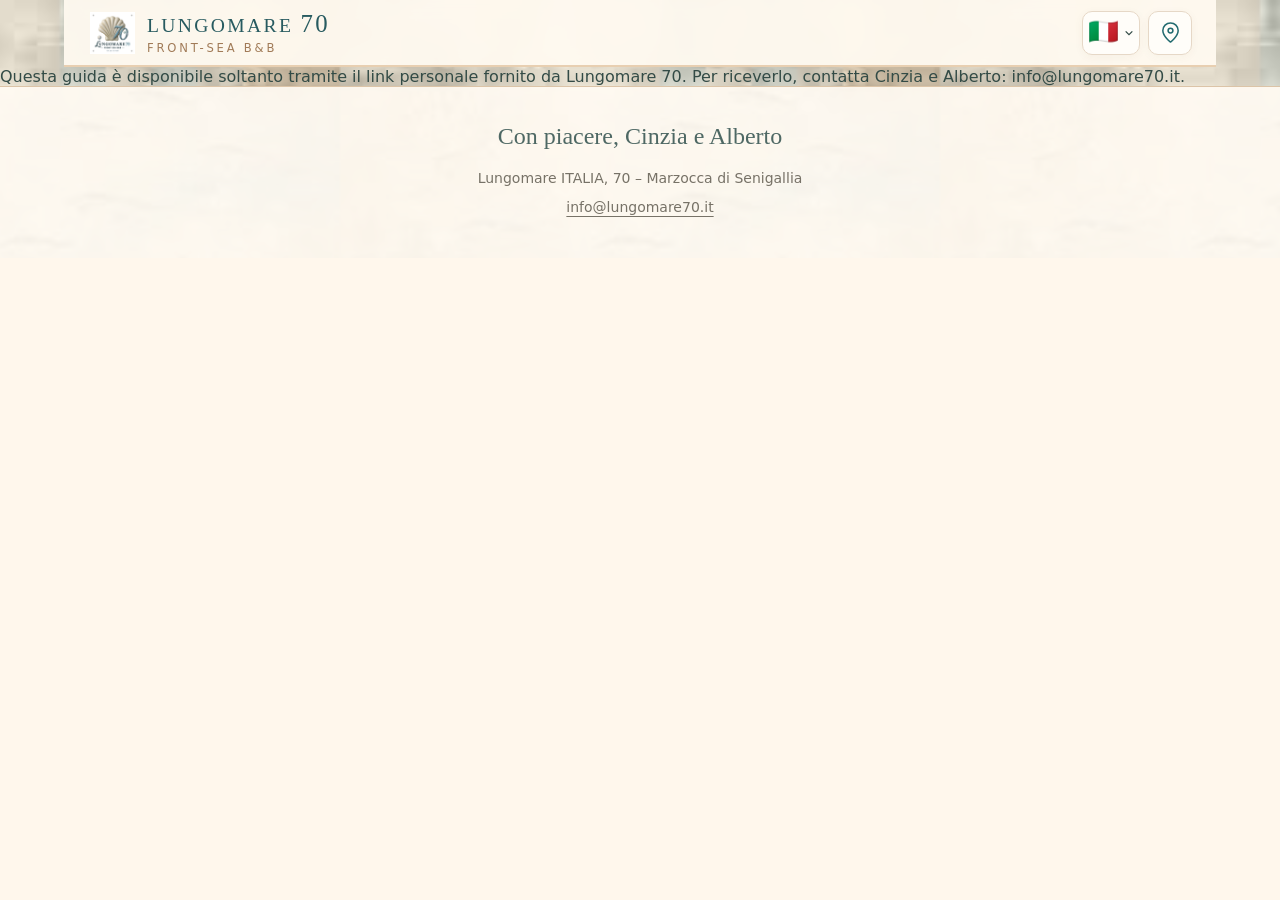
==== index.html @ 007cdc01 "Refresh non-clickable parking images in personalized guides" ====
<!doctype html>
<html lang="it">
<head>
<meta charset="utf-8">
<meta name="viewport" content="width=device-width,initial-scale=1">
<meta name="referrer" content="no-referrer">
<meta name="theme-color" content="#123f4a">
<meta name="description" content="La guida per il tuo soggiorno al B&B Lungomare 70, a Marzocca di Senigallia. Informazioni, camere e fotografie in dodici lingue.">
<title>Lungomare 70 · Guida ospiti</title>
<link rel="icon" href="assets/lungomare70-logo.svg?v=20261123" type="image/svg+xml">
<link rel="stylesheet" href="style.css?v=map-in-panel-20261123h">
<link rel="stylesheet" href="warm-coastal-20261123.css?v=1">
<link rel="stylesheet" href="warm-coastal-v2-20261123.css?v=2">
<script defer src="font-preview.js?v=20261124-font1"></script>
<script defer src="title-glass-preview.js?v=20261124-glass40"></script>
<script defer src="content.js"></script>
<script defer src="personal-cleaning-section-fixed-20261123.js?v=20261124-ja1"></script>
<script defer src="local-guide-color-icons-20261123.js?v=20261125-parking-noimageclick"></script>
<script defer src="restaurant-photos-20261123.js?v=partners1"></script>
<script defer src="romanian.js?v=20261124-ja1"></script>
<script defer src="czech.js?v=20261124-ja1"></script>
<script defer src="hungarian-bulgarian.js?v=20261124-ja1"></script>
<script defer src="japanese.js?v=20261124-ja1"></script>
<script defer src="stay-events.js?v=20261124-events4"></script>
<script defer src="app.js?v=20261125-breakfast1"></script>
<link rel="stylesheet" href="marine-theme.css?v=20261124-section-brand">
<link rel="stylesheet" href="crystal-buttons.css?v=20261124-glass40">
<link rel="stylesheet" href="stay-events.css?v=20261124-events2">
<link rel="stylesheet" href="breakfast-section.css?v=20261125-breakfast1">
</head>
<body>
<header class="topbar"><a class="brand" href="./" aria-label="Lungomare 70"><img src="assets/logo-sfondo-bianco-20261124.jpg" width="44" height="38" alt="Logo Lungomare 70"><span>LUNGOMARE <b>70</b><small>FRONT-SEA B&B</small></span></a><div class="header-actions"><label class="language" title="Lingua / Language"><span id="language-flag" aria-hidden="true">🇮🇹</span><svg class="language-chevron" viewBox="0 0 12 12" aria-hidden="true"><path d="m2 4 4 4 4-4"/></svg><select id="language" aria-label="Lingua / Language"><option value="cs">🇨🇿 Čeština – CS</option><option value="de">🇩🇪 Deutsch</option><option value="en">🇬🇧 English</option><option value="es">🇪🇸 Español</option><option value="fr">🇫🇷 Français</option><option value="it">🇮🇹 Italiano</option><option value="hu">🇭🇺 Magyar – HU</option><option value="nl">🇳🇱 Nederlands</option><option value="pl">🇵🇱 Polski</option><option value="ro">🇷🇴 Română – RO</option><option value="bg">🇧🇬 Български – BG</option><option value="ja">🇯🇵 日本語 – JA</option></select></label><a class="map-shortcut" id="header-map" href="https://www.google.com/maps/search/?api=1&amp;query=Lungomare+Italia+70+Marzocca+di+Senigallia" target="_blank" rel="noopener noreferrer" aria-label="Google Maps · Lungomare 70" title="Google Maps · Lungomare 70"><svg viewBox="0 0 24 24" aria-hidden="true"><path d="M20 10c0 6-8 12-8 12S4 16 4 10a8 8 0 1 1 16 0Z"/><circle cx="12" cy="10" r="2.5"/></svg></a></div></header>
<main>
<section class="hero" aria-labelledby="hero-title"><img src="[data-uri]" alt="Lungomare 70" fetchpriority="high" width="1440" height="1080"><div class="hero-shade"></div><div class="hero-text"><h1 id="hero-title">Il mare,<br>a casa tua.</h1><p id="subtitle">La tua guida a Lungomare 70</p></div><span class="hero-stamp" aria-hidden="true">70<span>FRONT SEA</span></span></section>
<section class="welcome"><span class="wave" aria-hidden="true">∿</span><h2 id="welcome">Benvenuto, prenditi il tuo tempo.</h2><p id="intro">Tutto quello che ti serve per vivere il soggiorno, a pochi passi dal mare.</p></section>
<section class="guide" aria-labelledby="guide-title"><div class="section-heading"><h2 id="guide-title">Esplora la guida</h2><span aria-hidden="true">LUNGOMARE 70</span></div><div id="cards" class="cards"></div></section>
<section class="photo-strip" aria-label="Lungomare 70"><img src="[data-uri]" alt="Lungomare 70 · Giardino" loading="lazy" width="600" height="450"><img src="[data-uri]" alt="Lungomare 70 · Veranda" loading="lazy" width="600" height="450"><img src="[data-uri]" alt="Lungomare 70 · Esterno" loading="lazy" width="600" height="450"></section>
</main>
<footer><p id="footer">Con piacere, Cinzia e Alberto</p><span>Lungomare ITALIA, 70 – Marzocca di Senigallia</span><a href="mailto:info@lungomare70.it">info@lungomare70.it</a></footer>
<dialog id="detail" aria-labelledby="detail-title"><div class="dialog-bar"><span class="brand section-brand"><img src="assets/logo-sfondo-bianco-20261124.jpg" width="36" height="32" alt=""><span>LUNGOMARE <b>70</b></span></span><button type="button" id="close" aria-label="Chiudi">×</button></div><div class="dialog-body"><div id="detail-icon" class="detail-icon" aria-hidden="true"></div><h2 id="detail-title"></h2><p id="detail-text"></p><div id="detail-links" class="detail-links"></div><div id="detail-photos" class="detail-photos"></div></div></dialog>
<noscript><p class="noscript">Attiva JavaScript per aprire le sezioni e cambiare lingua. Check-in: 15:00 · Colazione: 7:30–9:30 · Check-out: 10:00. Contatti: <a href="mailto:info@lungomare70.it">info@lungomare70.it</a>.</p></noscript>
</body></html>
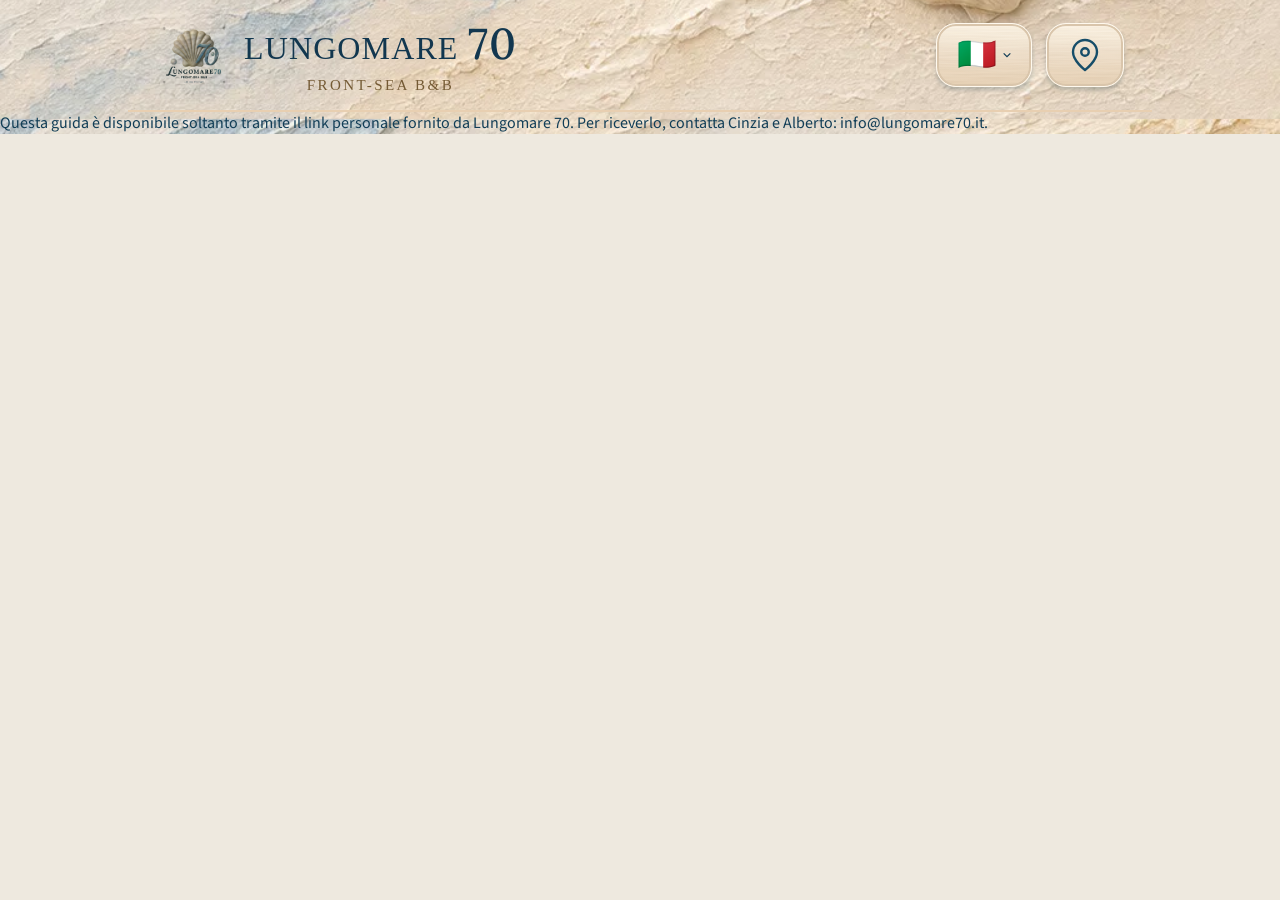
==== commit e285a71c: "Retire superseded guide page and preserve guest data when opening current guide" ====
--- a/index.html
+++ b/index.html
@@ -1,42 +1,8 @@
 <!doctype html>
-<html lang="it">
-<head>
-<meta charset="utf-8">
-<meta name="viewport" content="width=device-width,initial-scale=1">
-<meta name="referrer" content="no-referrer">
-<meta name="theme-color" content="#123f4a">
-<meta name="description" content="La guida per il tuo soggiorno al B&B Lungomare 70, a Marzocca di Senigallia. Informazioni, camere e fotografie in dodici lingue.">
-<title>Lungomare 70 · Guida ospiti</title>
-<link rel="icon" href="assets/lungomare70-logo.svg?v=20261123" type="image/svg+xml">
-<link rel="stylesheet" href="style.css?v=map-in-panel-20261123h">
-<link rel="stylesheet" href="warm-coastal-20261123.css?v=1">
-<link rel="stylesheet" href="warm-coastal-v2-20261123.css?v=2">
-<script defer src="font-preview.js?v=20261124-font1"></script>
-<script defer src="title-glass-preview.js?v=20261124-glass40"></script>
-<script defer src="content.js"></script>
-<script defer src="personal-cleaning-section-fixed-20261123.js?v=20261124-ja1"></script>
-<script defer src="local-guide-color-icons-20261123.js?v=20261125-parking-noimageclick"></script>
-<script defer src="restaurant-photos-20261123.js?v=partners1"></script>
-<script defer src="romanian.js?v=20261124-ja1"></script>
-<script defer src="czech.js?v=20261124-ja1"></script>
-<script defer src="hungarian-bulgarian.js?v=20261124-ja1"></script>
-<script defer src="japanese.js?v=20261124-ja1"></script>
-<script defer src="stay-events.js?v=20261124-events4"></script>
-<script defer src="app.js?v=20261125-breakfast1"></script>
-<link rel="stylesheet" href="marine-theme.css?v=20261124-section-brand">
-<link rel="stylesheet" href="crystal-buttons.css?v=20261124-glass40">
-<link rel="stylesheet" href="stay-events.css?v=20261124-events2">
-<link rel="stylesheet" href="breakfast-section.css?v=20261125-breakfast1">
-</head>
-<body>
-<header class="topbar"><a class="brand" href="./" aria-label="Lungomare 70"><img src="assets/logo-sfondo-bianco-20261124.jpg" width="44" height="38" alt="Logo Lungomare 70"><span>LUNGOMARE <b>70</b><small>FRONT-SEA B&B</small></span></a><div class="header-actions"><label class="language" title="Lingua / Language"><span id="language-flag" aria-hidden="true">🇮🇹</span><svg class="language-chevron" viewBox="0 0 12 12" aria-hidden="true"><path d="m2 4 4 4 4-4"/></svg><select id="language" aria-label="Lingua / Language"><option value="cs">🇨🇿 Čeština – CS</option><option value="de">🇩🇪 Deutsch</option><option value="en">🇬🇧 English</option><option value="es">🇪🇸 Español</option><option value="fr">🇫🇷 Français</option><option value="it">🇮🇹 Italiano</option><option value="hu">🇭🇺 Magyar – HU</option><option value="nl">🇳🇱 Nederlands</option><option value="pl">🇵🇱 Polski</option><option value="ro">🇷🇴 Română – RO</option><option value="bg">🇧🇬 Български – BG</option><option value="ja">🇯🇵 日本語 – JA</option></select></label><a class="map-shortcut" id="header-map" href="https://www.google.com/maps/search/?api=1&amp;query=Lungomare+Italia+70+Marzocca+di+Senigallia" target="_blank" rel="noopener noreferrer" aria-label="Google Maps · Lungomare 70" title="Google Maps · Lungomare 70"><svg viewBox="0 0 24 24" aria-hidden="true"><path d="M20 10c0 6-8 12-8 12S4 16 4 10a8 8 0 1 1 16 0Z"/><circle cx="12" cy="10" r="2.5"/></svg></a></div></header>
-<main>
-<section class="hero" aria-labelledby="hero-title"><img src="[data-uri]" alt="Lungomare 70" fetchpriority="high" width="1440" height="1080"><div class="hero-shade"></div><div class="hero-text"><h1 id="hero-title">Il mare,<br>a casa tua.</h1><p id="subtitle">La tua guida a Lungomare 70</p></div><span class="hero-stamp" aria-hidden="true">70<span>FRONT SEA</span></span></section>
-<section class="welcome"><span class="wave" aria-hidden="true">∿</span><h2 id="welcome">Benvenuto, prenditi il tuo tempo.</h2><p id="intro">Tutto quello che ti serve per vivere il soggiorno, a pochi passi dal mare.</p></section>
-<section class="guide" aria-labelledby="guide-title"><div class="section-heading"><h2 id="guide-title">Esplora la guida</h2><span aria-hidden="true">LUNGOMARE 70</span></div><div id="cards" class="cards"></div></section>
-<section class="photo-strip" aria-label="Lungomare 70"><img src="[data-uri]" alt="Lungomare 70 · Giardino" loading="lazy" width="600" height="450"><img src="[data-uri]